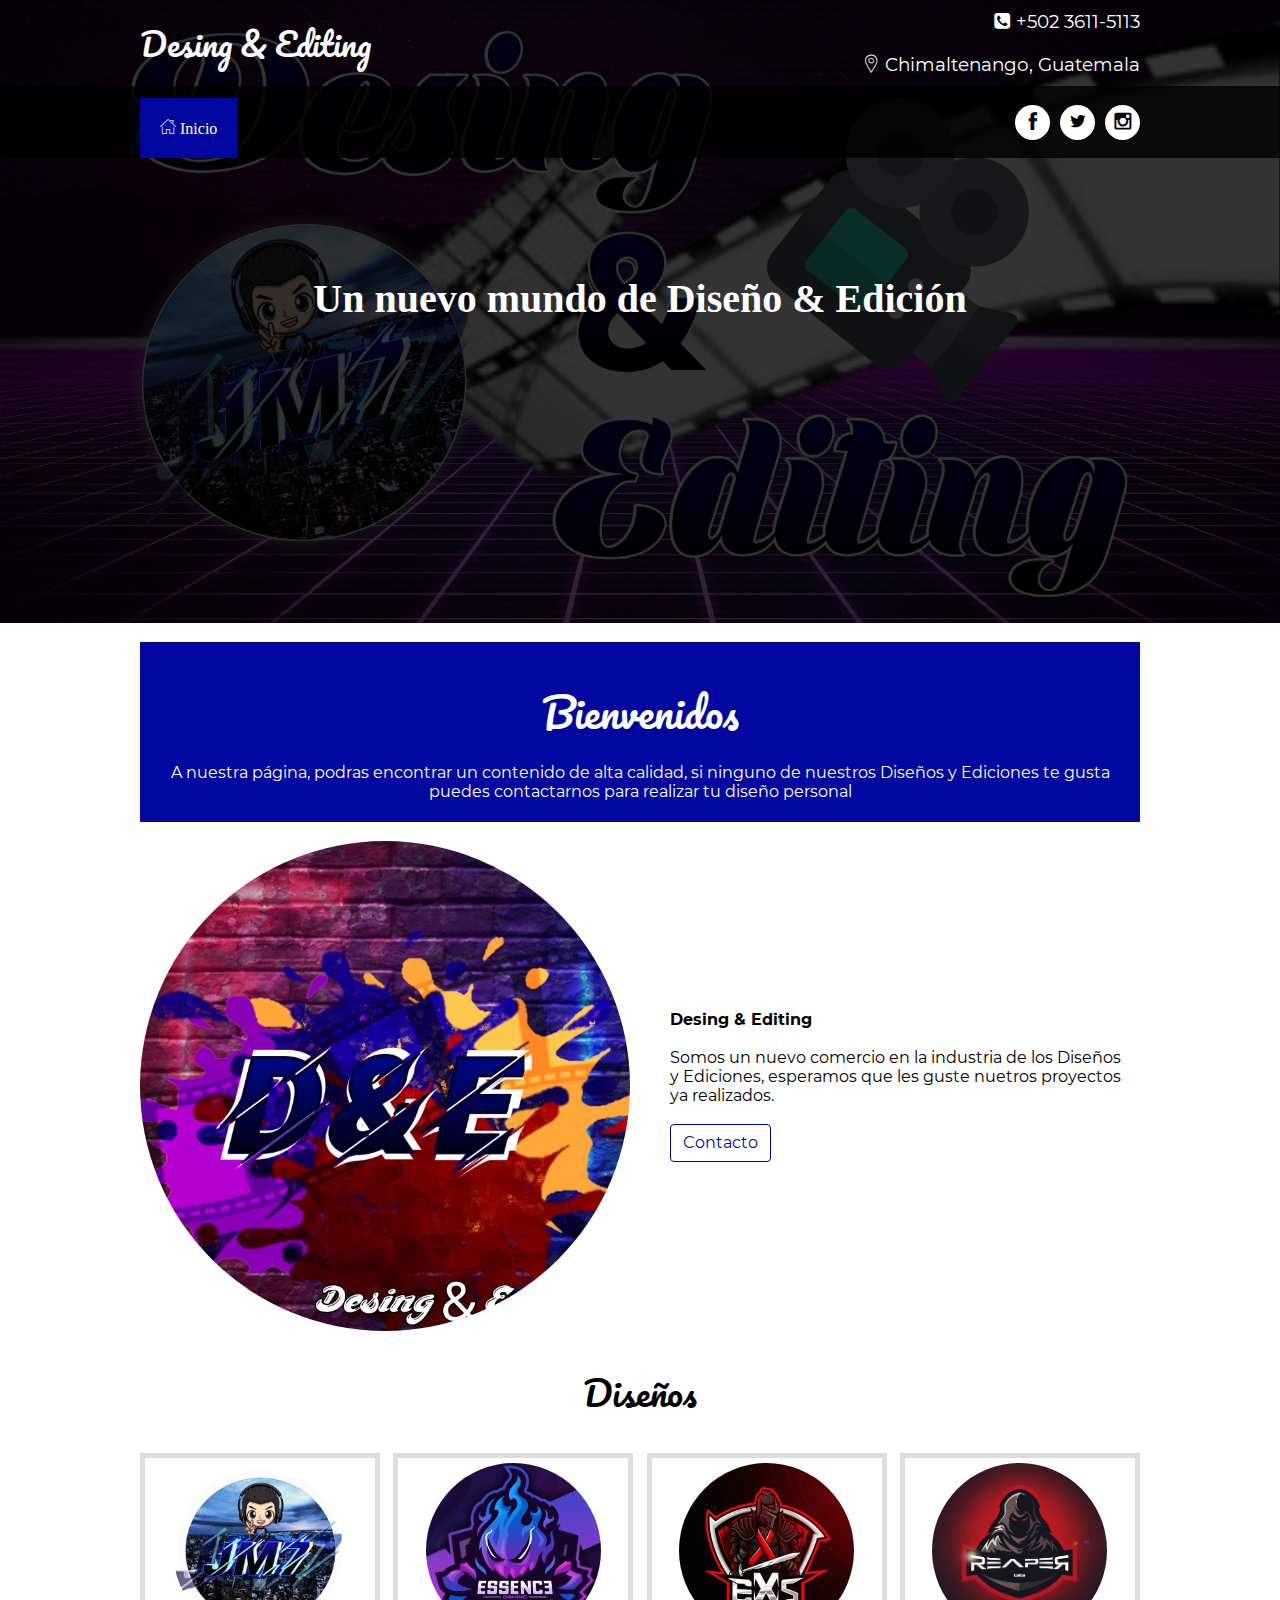
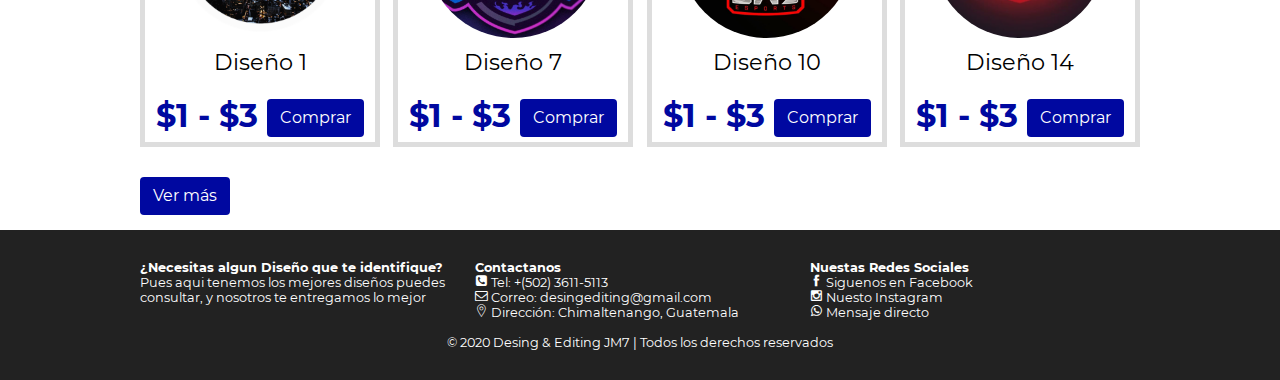
==== index.html @ 53d95d1a "Inicio del proyecto" ====
﻿<!DOCTYPE html>

<html lang="en">
<head>
    <meta charset="UTF-8">
    <meta name="viewport" content="width=device-width, initial-scale=1.0">
    <title>Desing & Editing</title>
    <link rel="stylesheet" href="css/estilo.css">
    <link rel="stylesheet" href="css/icon.css">
    <link rel="stylesheet" href="css/estilos1.css">
</head>
<body>
    
    <div class="modal" id="modal">
        <div class="modal__content">
            <img src="" alt="" class="modal__img" id="modal__img">
        </div>
        <div class="modal__boton" id="boton">X</div>
    </div>




<header class="main-header">
    <div class="container container--flex">
        <div class="logo-container column column--50">
            <h1 class="logo">Desing & Editing</h1>
            <!-- <div id="google_translate_element"></div>-->
        </div>

        <div class="main-header__contactInfo column column--50" >
            <p class="main-header__contactInfo__phone">
                <span class="icon-phone-square">+502 3611-5113</span>
            </p>
            <p class="main-header__contactInfo__address">
                <span class="icon-map-pin-streamline">Chimaltenango, Guatemala</span>
                

            </p>
            
        </div>

    </div>
</header>

<nav class="main-nav">
    <div class="container container--flex">
        <span class="icon-menu icon-list " id="btnMenu"></span> <b class="group__title__nav">Inicio</b>
        <ul class="menu" id="menu">
            <li class="menu__item"><a href="/" class="menu__link menu__link--select"><span class="icon-home-house-streamline social-icon__link"></span> Inicio</a></li>
          <!--    <li class="menu__item"><a href="pages/Logos.html" class="menu__link"><span class="icon-picture-streamline social-icon__link"></span> Logos</a></li>
            <li class="menu__item"><a href="pages/Videos.html" class="menu__link"><span class="icon-film social-icon__link"></span> Videos</a></li>
          <li class="menu__item"><a href="pages/Contacto.html" class="menu__link"><span class="icon-mail social-icon__link"></span> Contacto</a></li>
        -->
        </ul>
            <div class="social-icon">
                <a href="https://www.facebook.com/DesingEditing/" class="social-icon__link"><span class="icon-facebook"></span></a>
                <a href="https://twitter.com/jmatzul7" class="social-icon__link"><span class="icon-social-twitter"></span></a>
                <a href="https://instagram.com/jmatzul7" class="social-icon__link"><span class="icon-instagram "> </span></a> 
              
              <!--    <button class="switch" id="switch">
                    <span><i class="icon-sun-o icon-1"></i></span>
                    <span><i class="icon-moon-o icon-1 "></i></span>
                </button> --->
            </div>

    </div>
</nav>

<section class="banner">
    <img src="img/banner.png" alt="" class="banner__img">
    <div class="banner__content" style="font-family:'Times New Roman', Times, serif;">Un nuevo mundo de Diseño & Edición</div>
</section>

<main class="main">
    <selection class="group group--color">
        <div class="container">
            <h2 class="main__title">Bienvenidos</h2>
            <p class="main__txt">A nuestra página, podras encontrar un contenido de alta calidad, si ninguno de nuestros Diseños y Ediciones te gusta puedes contactarnos para realizar tu diseño personal</p>
        </div>
    </selection>

    <section class="group main__about__description">
        <div class="container container--flex">
            <div class="column column--50">
                <img class="img" style="border-radius: 50%;" src="img/logo.png" alt="">
            </div>
            <div class="column column--50">
                <h3 class="column__title">
                  Desing & Editing</h3>
                  <br>
                  <p class="column__txt">
                      Somos un nuevo comercio en la industria de los Diseños y Ediciones, esperamos que les guste nuetros proyectos ya realizados.
                    </p>
                    <br>
                <a href="pages/Contacto.html" class=" btn btn-outline-primary ">Contacto</a>
            </div>
        </div>
    </section>  

    <section class="group edition">
        <h2 class="group__title">Diseños</h2>
        <div class="container container--flex">
            <div class="column column--50--25">
                
                <img src="img/logo1.png" alt="" class="edition__img">
                <div class="edition__title">Diseño 1</div>
                <div class="edition__price">$1 - $3 <a href="pages/Contacto.html" class="btn1"> Comprar</a></div>
                
            </div>
            <div class="column column--50--25">
                <img src="img/logo7.JPG" alt="" class="edition__img">
                <div class="edition__title">Diseño 7</div>
                <div class="edition__price">$1 - $3 <a href="pages/Contacto.html" class="btn1"> Comprar</a></div>
            </div>
            <div class="column column--50--25">
                <img src="img/logo10.jpg" alt="" class="edition__img">
                <div class="edition__title">Diseño 10</div>
                <div class="edition__price">$1 - $3  <a href="pages/Contacto.html" class="btn1"> Comprar</a></div>
            </div>
            <div class="column column--50--25">
                <img src="img/logo14.jpg" alt="" class="edition__img">
                <div class="edition__title">Diseño 14</div>
                <div class="edition__price">$1 - $3 <a href="pages/Contacto.html" class="btn1"> Comprar</a></div>
            </div>
            <a href="pages/Logos.html" class="btn2">Ver más</a>
        </div>
        
    </section>


</main>

<footer class="main-footer">
    <div class="container container--flex">
        <div class="column column--33">
            <h2 class="column__title">¿Necesitas algun Diseño que te identifique?</h2>
            <p class="column__txt">Pues aqui tenemos los mejores diseños puedes consultar, y nosotros te entregamos lo mejor</p>
        </div>
        <div class="column column--33">
            <h2 class="column__title"> Contactanos</h2>
            <p class="column__txt"><span class="icon-phone-square" ></span>  Tel: +(502) 3611-5113</p>
            <p class="column__txt"> <span class="icon-envelope-o"></span>  Correo: desingediting@gmail.com</p>
            <p class="column__txt"><span class="icon-map-pin-streamline"></span> Dirección: Chimaltenango, Guatemala</p>

        </div>
        <div class="column column--33">
            <h2 class="column__title ">Nuestas Redes Sociales</h2>
            <p class="column__txt"><a href="https://www.facebook.com/DesingEditing/" class="icon-facebook social"> Siguenos en Facebook</a></p>
            <p class="column__txt"><a href="https://instagram.com/jmatzul7" class="icon-instagram social"> Nuesto Instagram</a></p>
            <p class="column__txt"><a href="https://api.whatsapp.com/send?phone=+50243848396&text=" class="icon-whatsapp social"> Mensaje directo</a></p>

        </div>
   
        <p class="copy"> © 2020 Desing & Editing JM7 | Todos los derechos reservados  </p>
    </div>

</footer>
    
</body>

<!-- The core Firebase JS SDK is always required and must be listed first 
<script src="/__/firebase/7.20.0/firebase-app.js"></script>

 TODO: Add SDKs for Firebase products that you want to use
     https://firebase.google.com/docs/web/setup#available-libraries 
<script src="/__/firebase/7.20.0/firebase-analytics.js"></script>

 Initialize Firebase 
<script src="/__/firebase/init.js"></script>-->
<script src="js/main_menu.js"></script>
<script src="js/main.js"></script>
<script src="js/modal.js"></script>
<script src="https://translate.google.com/translate_a/element.js?cb=googleTranslateElementInit"></script>
</html>
---- css/estilo.css ----
@font-face{
    font-family: "Pacifico";
    src:url(../font/Pacifico-Regular.ttf);
}

@font-face{
    font-family: "Montserrat";
    src:url(../font/Montserrat-Regular.ttf);
}

@font-face{
    font-family: "Montserrat";
    font-weight: bold;
    src:url(../font/Montserrat-Bold.ttf);

}

*{
    box-sizing: border-box;

}



/*-----------------------  Modal-------------------------------*/ 


.modal{
 width: 100%;
 min-height: 100vh;
 background: rgba(0, 0, 0, .9);
 position: fixed;
 top: 0;
 left: 0;
 z-index: 100000;
 display: none;
}

.modal--open{
    display: block;
}

.modal__content{
    display: flex;
    justify-content: center;
    align-items: center;
    height: 100vh;
}

.modal__img{
    width: 50%;
    
}

.modal__boton{
    position: absolute;
    top: 10px;
    right: 10px;
    color: white;
    cursor: pointer;
    font-weight: bold;
    width: 50px;
    height: 50px;
    line-height: 50px;
    background: #0008a0;
    font-size: 2em;
    text-align: center;
    border-radius: 50%;
    font-family: monospace;
}
.goog-te-banner-frame{
    display: none !important;

    
}

/*-----------------------  Modal-------------------------------*/ 


body{
    font-family: 'Montserrat', sans-serif;
    margin: 0;
    color: black;
    text-decoration: none;
    top: 0;

}

.vm{
    color: black;
    background: transparent;
}

.btn0{
    text-decoration: none;
    background-color: transparent;
    display: inline-block;
    font-weight: 200;
    border-color: transparent;
    text-align: center;
    vertical-align: middle;
    padding: 0.375rem 0.75rem;
    font-size: 1rem;
    line-height: 1.5;
    border-radius: 0.25rem;
    transition: color 0.15s ease-in-out, background-color 0.15s ease-in-out, border-color 0.15s ease-in-out, box-shadow 0.15s ease-in-out;
    cursor: pointer;

}


/*-----------Estilos Base--------*/

img{
    display: block;
    width: 100%;
    max-width: 100%;
    
}

h1, h2, h3, h4, h5, h6{
    margin: 0;
}

.container{
    width: 100%;
    margin: auto;
}

.container--flex{
    display: flex;
    flex-wrap: wrap;
    justify-content: space-between;
    align-items: center;
    text-decoration: none;
    
}

.column{
    width: 100%;

}

/*-----------Estilos header--------*/

.main-header{
    width: 100%;
    font-family: 'Montserrat', sans-serif;
}

.logo{
    font-size: 1.7em;
    color: #0008a0;
    padding: 10px;
    font-family: 'Pacifico';
    font-weight: 100;
}

.main-header__contactInfo__phone{
    background: #0008a0;
    color: white;
    margin: 0 auto;
    padding: 10px;
}

.main-header__contactInfo__address{
    margin: 0;
    padding: 10px;
}

.main-header [class*="icon-"]::before{
position: relative;
top: 2px;
right: 5px;
}


/*-----------Estilos Menu--------*/

.main-nav{
    width: 100%;
    position: relative;
    z-index: 3000;
    padding: 15px;
    
    
}

.icon-menu{
    display: block;
    color: white;
    border: 1px solid white;
    border-radius: 3px;
    width: 40px;
    height: 40px;
    line-height: 42px;
    text-align: center;
    cursor: pointer;
    font-size: 1.5em;
    margin-top: 1px;

}





.social-icon{
    display: flex;
    justify-content: space-between;


}

.social-icon1 [class*="icon-"]{
   
    color: black;
    display: flex;
    justify-content: center;
    align-items: center;
    font-size: 5.23mm;
    width: 35px;
    height: 35px;
    background: white;
    border-radius: 50%;
    

}

.social-icon [class*="icon-"]{
    color: black;
    margin-left: 10px;
    display: flex;
    justify-content: center;
    align-items: center;
    font-size: 5.23mm;
    width: 35px;
    height: 35px;
    background: white;
    border-radius: 50%;
}

.social-icon [class*="icon-1"]{
color: white;
background: transparent;
margin: 0;
}

.social-icon__link{
    text-decoration: none;
   
}

.menu{
    position: absolute;
    top: 60px;
    left: 0;
    width: 100%;
    background: rgba(0,0,0,.8);
    padding: 0;
    margin: 0;
    list-style: none;
    text-align: center;
    height: 0;
    overflow: hidden;
    transition: height .3s linear;
    font-family: 'Times New Roman', Times, serif;
    margin-top: 50px;

}

.menu__link{
    display: block;
    padding: 10px;
    color: white;
    text-decoration: none;
}

.menu__link:hover{
    background: #0008a0;
}

.menu__link--select{
    background: #0008a0;
}

.mostrar{
    height: 160px;
}

/*-----------Estilos banner--------*/

.banner{
    margin-top: -95px;
    position: relative;
}

.banner:before{
    content: '';
    position: absolute;
    width: 100%;
    height: 100%;
    background: rgba(0,0,0,.8);
    z-index: 1000;
    top: 0;
}

.banner__img{
    width: 100%;
    height: 450px;
    object-fit: cover;

}

.banner__content{
    width: 90%;
    color: white;
    text-align: center;
    position: absolute;
    z-index: 1500;
    top: 50%;
    left: 50%;
    transform: translateX(-50%) translateY(-50%);
    font-size: 1.5em;
    font-weight: bold;
}

/*-----------Estilos--------*/

.group--color .container{
    background: #0008a0;
    color: white;
    padding: 20px;
    text-align: center;
}

.main__title{
    margin: 15px 0;
    font-family: 'Pacifico', cursive;
    font-weight: 100;
}

.main__txt{
    padding: 1px;
}

.column__title{
    font-size: 1.3em;
}

.main__about__description .column:nth-child(2){
    padding: 10px;
}

.btn {
    text-decoration: none;

    display: inline-block;
    font-weight: 400;
    color: #212529;
    text-align: center;
    vertical-align: middle;
    -webkit-user-select: none;
    -moz-user-select: none;
    -ms-user-select: none;
    user-select: none;
    background-color: transparent;
    border: 1px solid transparent;
    padding: 0.375rem 0.75rem;
    font-size: 1rem;
    line-height: 1.5;
    border-radius: 0.25rem;
    transition: color 0.15s ease-in-out, background-color 0.15s ease-in-out, border-color 0.15s ease-in-out, box-shadow 0.15s ease-in-out;
  }
  .btn1 {
    text-decoration: none;
    background-color: #0008a0;
    color: white;
    display: inline-block;
    font-weight: 200;
    text-align: center;
    vertical-align: middle;
    border: 1px solid transparent;
    padding: 0.375rem 0.75rem;
    font-size: 1rem;
    line-height: 1.5;
    border-radius: 0.25rem;
    transition: color 0.15s ease-in-out, background-color 0.15s ease-in-out, border-color 0.15s ease-in-out, box-shadow 0.15s ease-in-out;
    
}
  .btn2 {
    text-decoration: none;
    background-color: #0008a0;
    color: white;
    display: inline-block;
    font-weight: 200;
    text-align: center;
    vertical-align: middle;
    border: 1px solid transparent;
    padding: 0.375rem 0.75rem;
    font-size: 1rem;
    line-height: 1.5;
    border-radius: 0.25rem;
    transition: color 0.15s ease-in-out, background-color 0.15s ease-in-out, border-color 0.15s ease-in-out, box-shadow 0.15s ease-in-out;
  }

  
 
  
  @media (prefers-reduced-motion: reduce) {
    .btn {
      transition: none;
    }
  }
  
  .btn:hover {
    color: #212529;
    text-decoration: none;
  }
  
  .btn:focus, .btn.focus {
    outline: 0;
    box-shadow: 0 0 0 0.2rem rgba(0, 123, 255, 0.25);
  }
  
  .btn.disabled, .btn:disabled {
    opacity: 0.65;
  }
  
  a.btn.disabled,
  fieldset:disabled a.btn {
    pointer-events: none;
  }

.btn-outline-primary {
    color: #0008a0;
    border-color: #0008a0;
  }
  
  .btn-outline-primary:hover {
    color: #fff;
    background-color: #0008a0;
    border-color: #0008a0;
  }
  
  .btn-outline-primary:focus, .btn-outline-primary.focus {
    box-shadow: 0 0 0 0.2rem rgba(0, 123, 255, 0.5);
  }
  
  .btn-outline-primary.disabled, .btn-outline-primary:disabled {
    color: #0008a0;
    background-color: transparent;
  }
  
  .btn-outline-primary:not(:disabled):not(.disabled):active, .btn-outline-primary:not(:disabled):not(.disabled).active,
  .show > .btn-outline-primary.dropdown-toggle {
    color: #fff;
    background-color: #0008a0;
    border-color: #0008a0;
  }
  
  .btn-outline-primary:not(:disabled):not(.disabled):active:focus, .btn-outline-primary:not(:disabled):not(.disabled).active:focus,
  .show > .btn-outline-primary.dropdown-toggle:focus {
    box-shadow: 0 0 0 0.2rem rgba(0, 123, 255, 0.5);
  }
.group__title{
font-family: 'Pacifico', cursive;
text-align: center;
font-weight: 100;

font-size: 1.8em;
margin: 30px;
}

.group__title__nav{
    font-family: 'Pacifico', cursive;
    text-align: center;
    font-weight: 100;
    color: white;
    font-size: 1.8em;
    margin: 1px;
    }
    
.edition .column{
margin-bottom: 30px;
text-align: center;
}

.edition__img{
    margin: auto;
    max-width: 350px;
    border-radius: 50%;
    cursor: pointer;
    transition: all 0.5s;
   
 }

 .edition__img:hover{

    transform: scale(4.02);
 }

 .edition__img1{
    margin: auto;
    max-width: 350px;
    border-radius: 50%;
   
 }
 .edition__img2{
    margin: auto;
    width: 350px;
    height: 350px;
    object-fit: cover;
    border-radius: 50%;
    cursor: pointer;
    transition: all 0.5s;
}
.edition__img2:hover{

    transform: scale(1.02);
 }

 .edition__title{
font-size: 1.3em;
padding-top: 10px;
padding-bottom: 20px;
text-align: center;
 }
 
.edition__price{
font-size: 1.5em;
color: #0008a0;
font-weight: bold;
text-align: center;
}

/*-----------Estilos footer-------*/

.main-footer{
    background: #222;
    color: white;
    padding: 10px;
    padding-top: 20;
    padding-bottom: 20px;
    font-size: .8em;
}

.copy{
    text-align: center;
    margin: auto;
    margin-top: 15px;
}

.main-footer[class*="icon-"] {
color: white;
text-decoration: none;
}

.main-footer[class*="icon-"]::before{
    position: relative;
    top: 3px;
    right: 6px;
    
}

.social{
    text-decoration: none;
    color: white;
    font-family: 'Montserrat';
    margin: 1px, 1px;
    
}


/*-----------Estilos r-------*/
@media screen and (min-width:400px){
    .menu{
        margin-top: 12px;
    
    }
}
@media screen and (min-width:480px){
    .logo{
        color: white;

    }
    
   
    .main-header__contactInfo{
        text-align: right;
    }

    .social-icon{
        display: flex;
        justify-content: space-between;
    }

    .main-header__contactInfo__phone{
        background: none;
    }

    .main-header__contactInfo__address{
        color: white;
    }

    .main-nav{
        background: rgba(0,0,0,.8);
    }

    .banner{
        margin-top: -185px;
        z-index: -1000;
    }

    .banner__content{
        font-size: 2em;
    }

    .main{
        padding-bottom: 15px;
    }

    .main-footer .container--flex{
        align-items: flex-start;
    }
    .column--50{
        width: 49%;
    }

    .column--50--25{
        width: 49%;
    }
    .column--33{
        width: 33%;
        text-align:left;
    }

    .main__about__description .column:nth-child(2){
        padding-left: 20px;
        font-size: .9em;

    }
    
    .main__about__description .btn{
        margin: 0;
    }

    .edition .column{
        border: 5px solid #ddd; 
        padding: 5px;
    }

    .edition__img{
        width: 150px;
        object-fit: cover;
    }

    .edition__img2{
        margin: auto;
        width: 150px;
        height: 150px;
        object-fit: cover;
        border-radius: 50%;
    }
}

@media screen and (min-width:768px){

.main__title{
    font-size: 2.2em;
}

.main__about__description .column--50:nth-child(2){
    font-size: 1em;
}
.main__about__description .column--50:nth-child(2).txt{
    line-height: 30px;
}

.icon-menu{
    display: none;
}

.group__title__nav{
    display: none;
}

.menu{
    position: static;
    display: flex;
    height: auto;
    width: auto;

}

.menu__link{
    padding: 20px;
}
.column--50--25{
    width: 24%;
}
.column__title{
    font-size: 1em;
}

.group__title{
    font-size: 2.2em;
}


.edition__img{
    margin: auto;
    width: 175px;
    height: 175px;
    object-fit: cover;
    border-radius: 50%;
}

.edition__img2{
    margin: auto;
    width: 175px;
    height: 175px;
    object-fit: cover;
    border-radius: 50%;
}

}

@media screen and (min-width:1024px){
    .container{
        width: 1000px;
    }
    .logo{
        font-size: 2em;
        padding: 0;
    }
    .main-header__contactInfo__phone, .main-header__contactInfo__address{
        padding-right: 0;
        font-size: 1.15em;
    }

    .main-nav{
        padding: 0;
    }

    .banner__img{
        height: 650px;
    }

    .banner__content{
        font-size: 2.5em;
    }

   

    .group--color{
        margin-top: 30px;
        margin-bottom: 30px;
        padding: 20px;
    }

    .main__title{
        font-size: 2.5em;
    }

    .main__about__description .column--50:nth-child(2).txt{
        line-height: 50px;
    }

    .edition__title{
        font-size: 1.4em;
    }

    .edition__price{
        font-size: 2em;
    }

    .main-footer{
        padding: 30px;
        padding-bottom: 30px;
    }

    .btn1 {
        text-decoration: none;
        background-color: #0008a0;
        color: white;
        display: inline-block;
        font-weight: 200;
        text-align: center;
        vertical-align: middle;
        border: 1px solid transparent;
        padding: 0.375rem 0.75rem;
        font-size: 1rem;
        line-height: 1.5;
        border-radius: 0.25rem;
        transition: color 0.15s ease-in-out, background-color 0.15s ease-in-out, border-color 0.15s ease-in-out, box-shadow 0.15s ease-in-out;
        
    }


}

@media screen and (min-width:1600px){
    .container{
        width: 1400px;
    }

    .banner__img{
        height: 400px;
    }
    .main__about__description .column--50:nth-child(1).img{
        width: 100%;
        height: 350px;
        object-fit: cover;
    }

    .edition__img{
        width: auto;
        height: 300px;
    }

    .edition__img2{
        margin: auto;
        width: 300px;
        height: 300px;
        object-fit: cover;
        border-radius: 50%;
    }
}
---- css/icon.css ----
@charset "UTF-8";

@font-face {
  font-family: "iconos";
  src:url("../font/iconos.eot");
  src:url("../font/iconos.eot?#iefix") format("embedded-opentype"),
    url("../font/iconos.woff") format("woff"),
    url("../font/iconos.ttf") format("truetype"),
    url("../font/iconos.svg#iconos") format("svg");
  font-weight: normal;
  font-style: normal;

}

[data-icon]:before {
  font-family: "iconos" !important;
  content: attr(data-icon);
  font-style: normal !important;
  font-weight: normal !important;
  font-variant: normal !important;
  text-transform: none !important;
  speak: none;
  line-height: 1;
  -webkit-font-smoothing: antialiased;
  -moz-osx-font-smoothing: grayscale;
}

[class^="icon-"]:before,
[class*=" icon-"]:before {
  font-family: "iconos" !important;
  font-style: normal !important;
  font-weight: normal !important;
  font-variant: normal !important;
  text-transform: none !important;
  speak: none;
  line-height: 1;
  -webkit-font-smoothing: antialiased;
  -moz-osx-font-smoothing: grayscale;
}

.icon-facebook-official:before {
  content: "\61";
}
.icon-chrome:before {
  content: "\62";
}
.icon-pinterest:before {
  content: "\63";
}
.icon-picture-streamline-1:before {
  content: "\64";
}
.icon-picture-streamline:before {
  content: "\65";
}
.icon-map-pin-streamline:before {
  content: "\66";
}
.icon-music-note-streamline:before {
  content: "\67";
}
.icon-laptop-macbook-streamline:before {
  content: "\68";
}
.icon-like-love-streamline:before {
  content: "\69";
}
.icon-heart:before {
  content: "\6a";
}
.icon-play-circle:before {
  content: "\6b";
}
.icon-play:before {
  content: "\6c";
}
.icon-play-video:before {
  content: "\6d";
}
.icon-social-twitter:before {
  content: "\6e";
}
.icon-facebook-alt:before {
  content: "\6f";
}
.icon-facebook:before {
  content: "\70";
}
.icon-video:before {
  content: "\71";
}
.icon-youtube-play:before {
  content: "\72";
}
.icon-youtube:before {
  content: "\73";
}
.icon-youtube-square:before {
  content: "\74";
}
.icon-phone-square:before {
  content: "\75";
}
.icon-film:before {
  content: "\76";
}
.icon-envelope-o:before {
  content: "\77";
}
.icon-instagram:before {
  content: "\78";
}
.icon-instagrem:before {
  content: "\79";
}
.icon-bars:before {
  content: "\7a";
}
.icon-comment-o:before {
  content: "\41";
}
.icon-list:before {
  content: "\42";
}
.icon-home-house-streamline:before {
  content: "\43";
}
.icon-arrow-right:before {
  content: "\44";
}
.icon-mail:before {
  content: "\45";
}
.icon-whatsapp:before {
  content: "\46";
}
.icon-moon-o:before {
  content: "\47";
}
.icon-sun-o:before {
  content: "\48";
}
.icon-phone:before {
  content: "\49";
}
---- css/estilos1.css ----
* {
  padding: 0;
  margin: 0;
  -webkit-box-sizing: border-box;
          box-sizing: border-box;
}
@font-face{
  font-family: "Pacifico";
  src:url(../font/Pacifico-Regular.ttf);
}

@font-face{
  font-family: "Montserrat";
  src:url(../font/Montserrat-Regular.ttf);
}

@font-face{
  font-family: "Montserrat";
  font-weight: bold;
  src:url(../font/Montserrat-Bold.ttf);

}

body.dark {
  background: #111111;
  color: white;

  
}




.switch {
  background: #343D5B;
  border-radius: 1000px;
  border: none;
  position: relative;
  cursor: pointer;
  display: -webkit-box;
  display: -ms-flexbox;
  display: flex;
  outline: none;
  z-index: 1000;
}

.switch::after {
  content: "";
  display: block;
  width: 30px;
  height: 30px;
  position: absolute;
  background: #F1F1F1;
  top: 0;
  left: 0;
  right: unset;
  border-radius: 100px;
  -webkit-transition: .3s ease all;
  transition: .3s ease all;
  -webkit-box-shadow: 0px 0px 2px 2px rgba(0, 0, 0, 0.2);
          box-shadow: 0px 0px 2px 2px rgba(0, 0, 0, 0.2);
          z-index: 1000;
}


.switch.active {
  background: orange;
  color: #000;
}

.switch.active::after {
  right: 0;
  left: unset;
}

.switch span {
  width: 40px;
  height: 30px;
  line-height: 30px;
  display: block;
  background: none;
  color: #fff;
  

}



body.dark .grid .card {
  background: #222222;
  -webkit-box-shadow: 10px 10px 20px rgba(0, 0, 0, 0.16);
          box-shadow: 10px 10px 20px rgba(0, 0, 0, 0.16);
          
}

.cardDark {
  background: #222222;
  -webkit-box-shadow: 10px 10px 20px rgba(0, 0, 0, 0.16);
          box-shadow: 10px 10px 20px rgba(0, 0, 0, 0.16);
}

body.dark .vm{
  color: white;
}

.cardDark .formulario__input-txt {
  background: #222222;
  color:white;
  border-color: white;
  -webkit-box-shadow: 10px 10px 20px rgba(0, 0, 0, 0.16);
          box-shadow: 10px 10px 20px rgba(0, 0, 0, 0.16);
}

.cardDark .formulario__textarea {
  background: #222222;
  color:white;
  border-color: white;
  -webkit-box-shadow: 10px 10px 20px rgba(0, 0, 0, 0.16);
          box-shadow: 10px 10px 20px rgba(0, 0, 0, 0.16);
}


/*# sourceMappingURL=estilos.css.map */
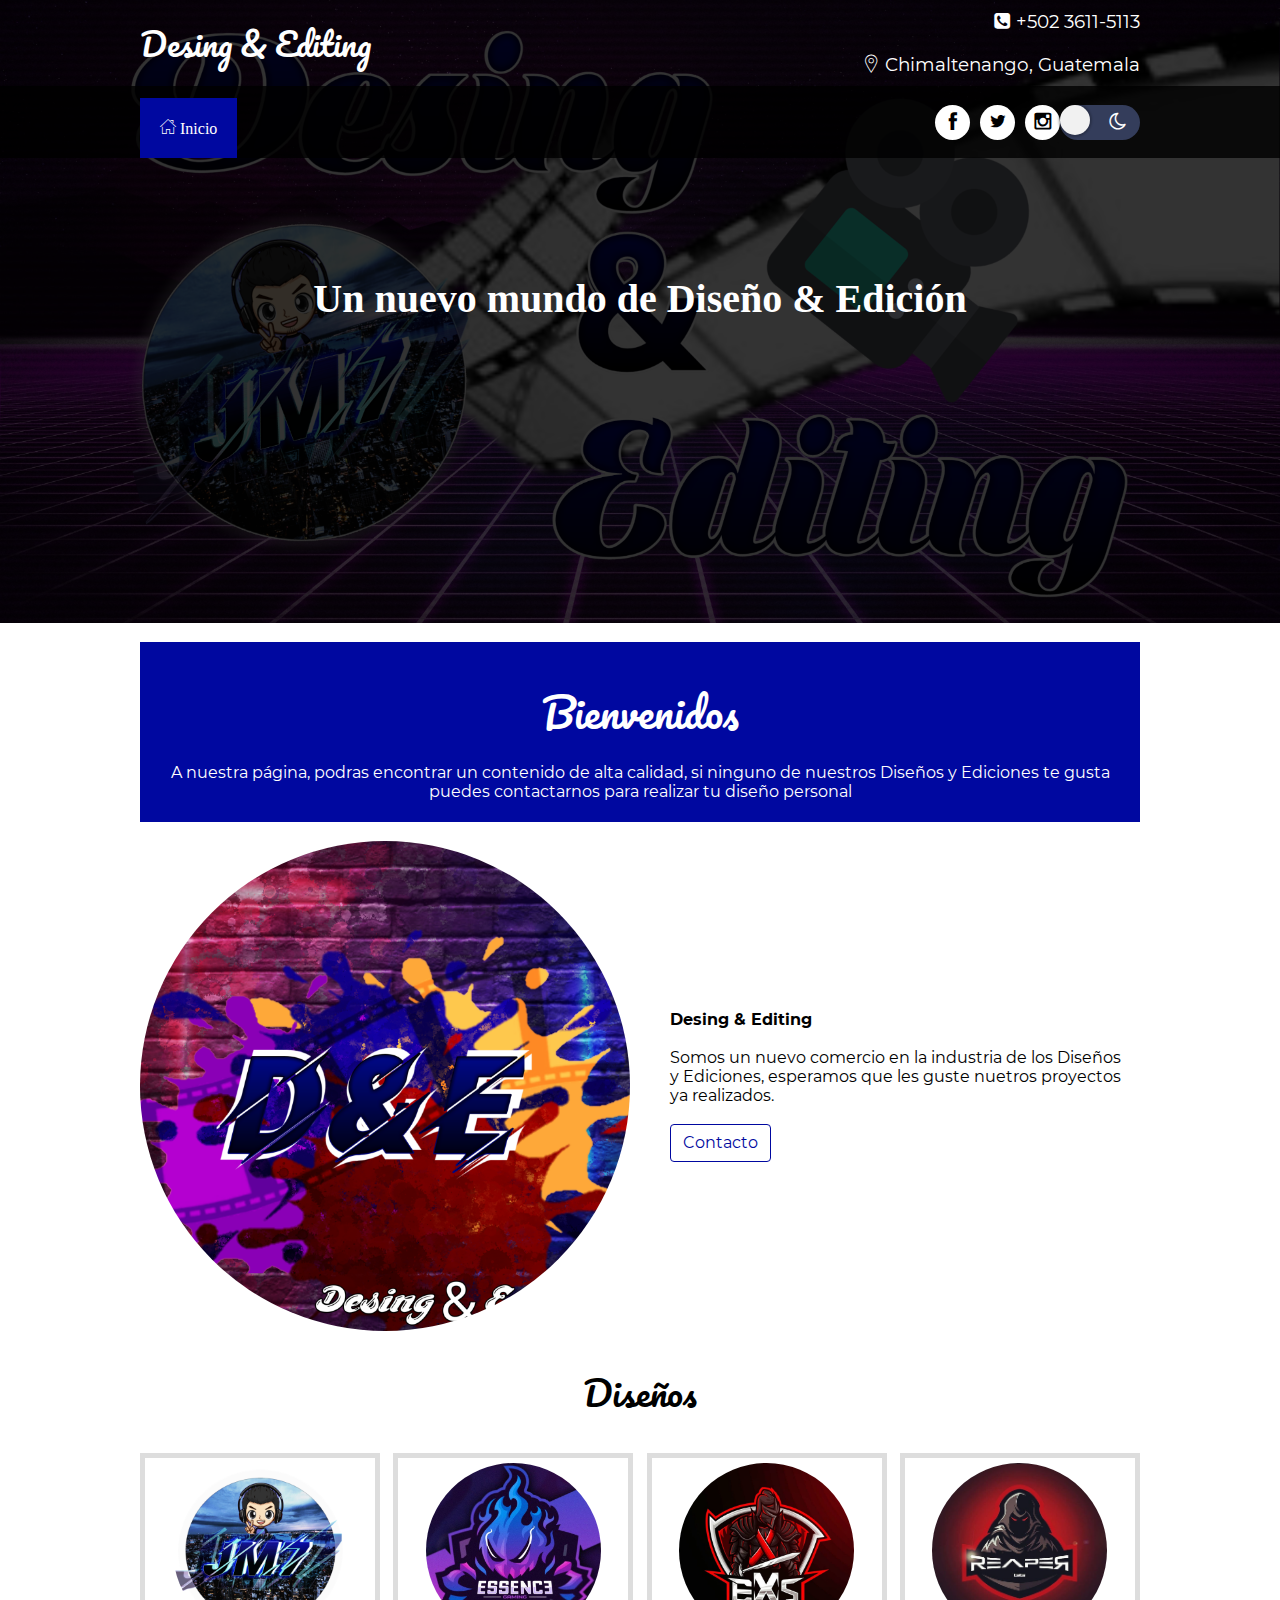
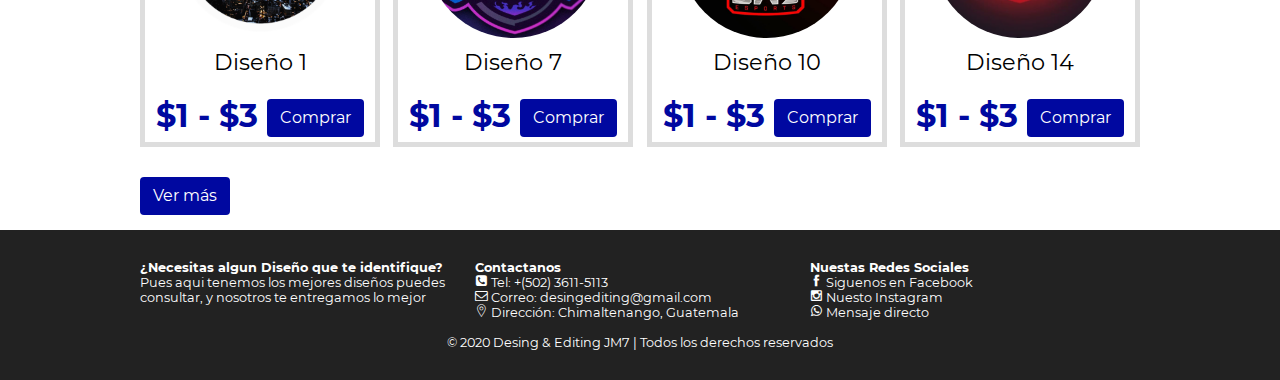
==== commit 6609f7d3: "Se agrego un switch para el modo nocturno" ====
--- a/index.html
+++ b/index.html
@@ -18,14 +18,11 @@
         <div class="modal__boton" id="boton">X</div>
     </div>
 
-
-
-
 <header class="main-header">
     <div class="container container--flex">
         <div class="logo-container column column--50">
             <h1 class="logo">Desing & Editing</h1>
-            <!-- <div id="google_translate_element"></div>-->
+            <div id="google_translate_element"></div>
         </div>
 
         <div class="main-header__contactInfo column column--50" >
@@ -58,10 +55,10 @@
                 <a href="https://twitter.com/jmatzul7" class="social-icon__link"><span class="icon-social-twitter"></span></a>
                 <a href="https://instagram.com/jmatzul7" class="social-icon__link"><span class="icon-instagram "> </span></a> 
               
-              <!--    <button class="switch" id="switch">
+                   <button class="switch" id="switch">
                     <span><i class="icon-sun-o icon-1"></i></span>
                     <span><i class="icon-moon-o icon-1 "></i></span>
-                </button> --->
+                </button>
             </div>
 
     </div>
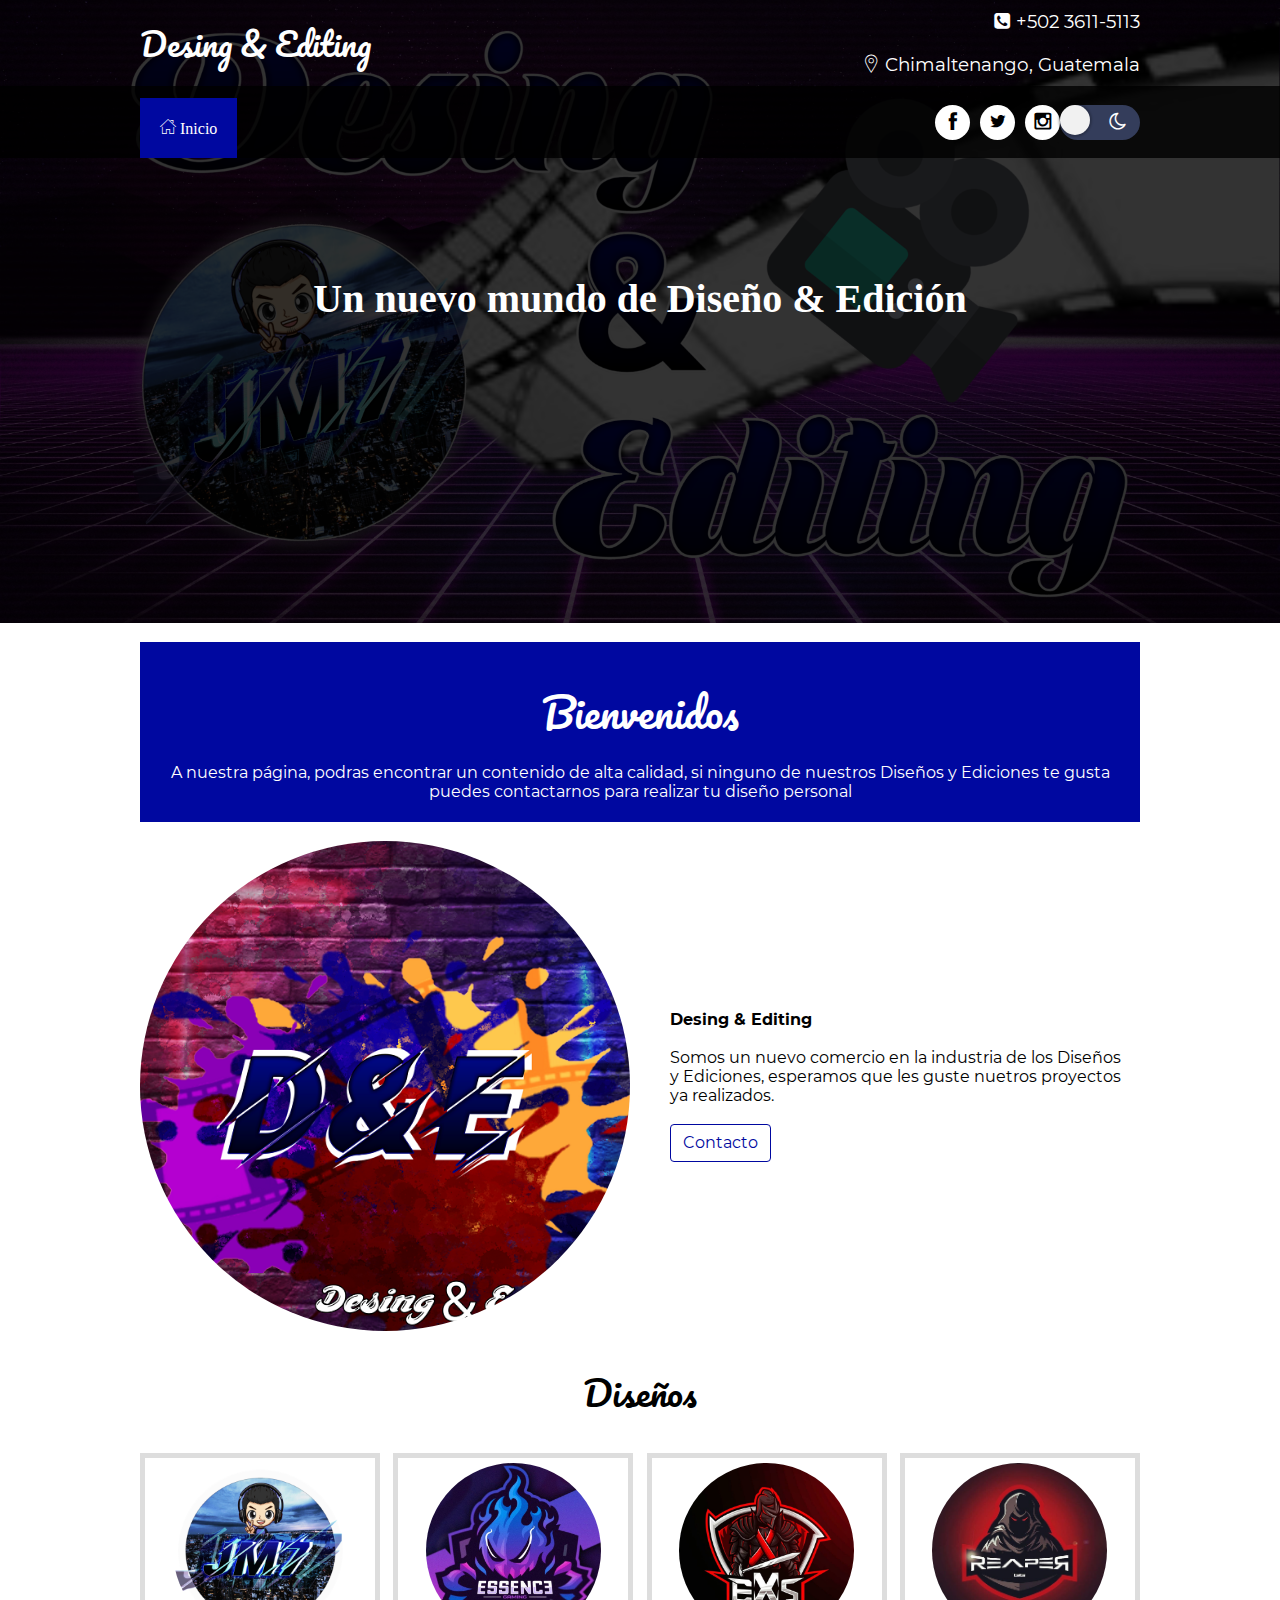
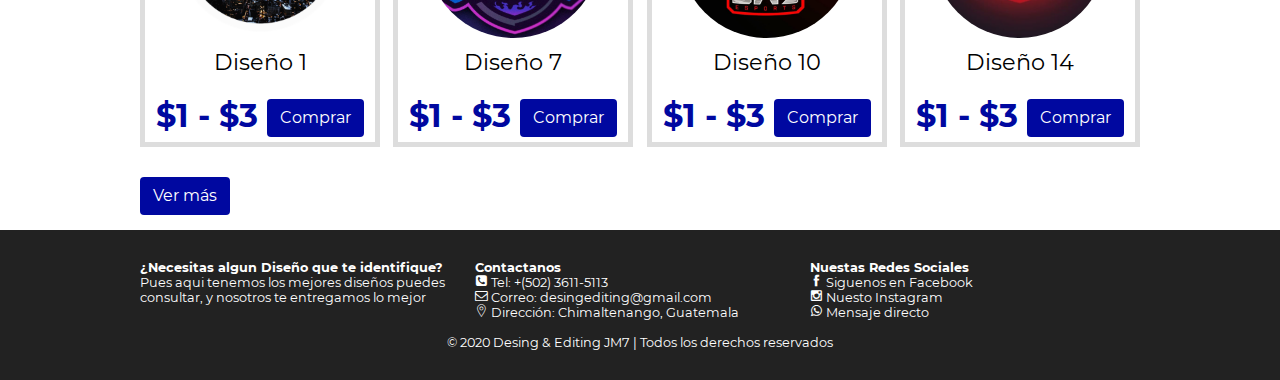
==== commit e1ae8745: "mensaje" ====
--- a/index.html
+++ b/index.html
@@ -90,7 +90,7 @@
                       Somos un nuevo comercio en la industria de los Diseños y Ediciones, esperamos que les guste nuetros proyectos ya realizados.
                     </p>
                     <br>
-                <a href="pages/Contacto.html" class=" btn btn-outline-primary ">Contacto</a>
+                <a href="" class=" btn btn-outline-primary ">Contacto</a>
             </div>
         </div>
     </section>  
--- a/css/estilo.css
+++ b/css/estilo.css
@@ -497,7 +497,7 @@
 
  .edition__img:hover{
 
-    transform: scale(4.02);
+    transform: scale(1.02);
  }
 
  .edition__img1{
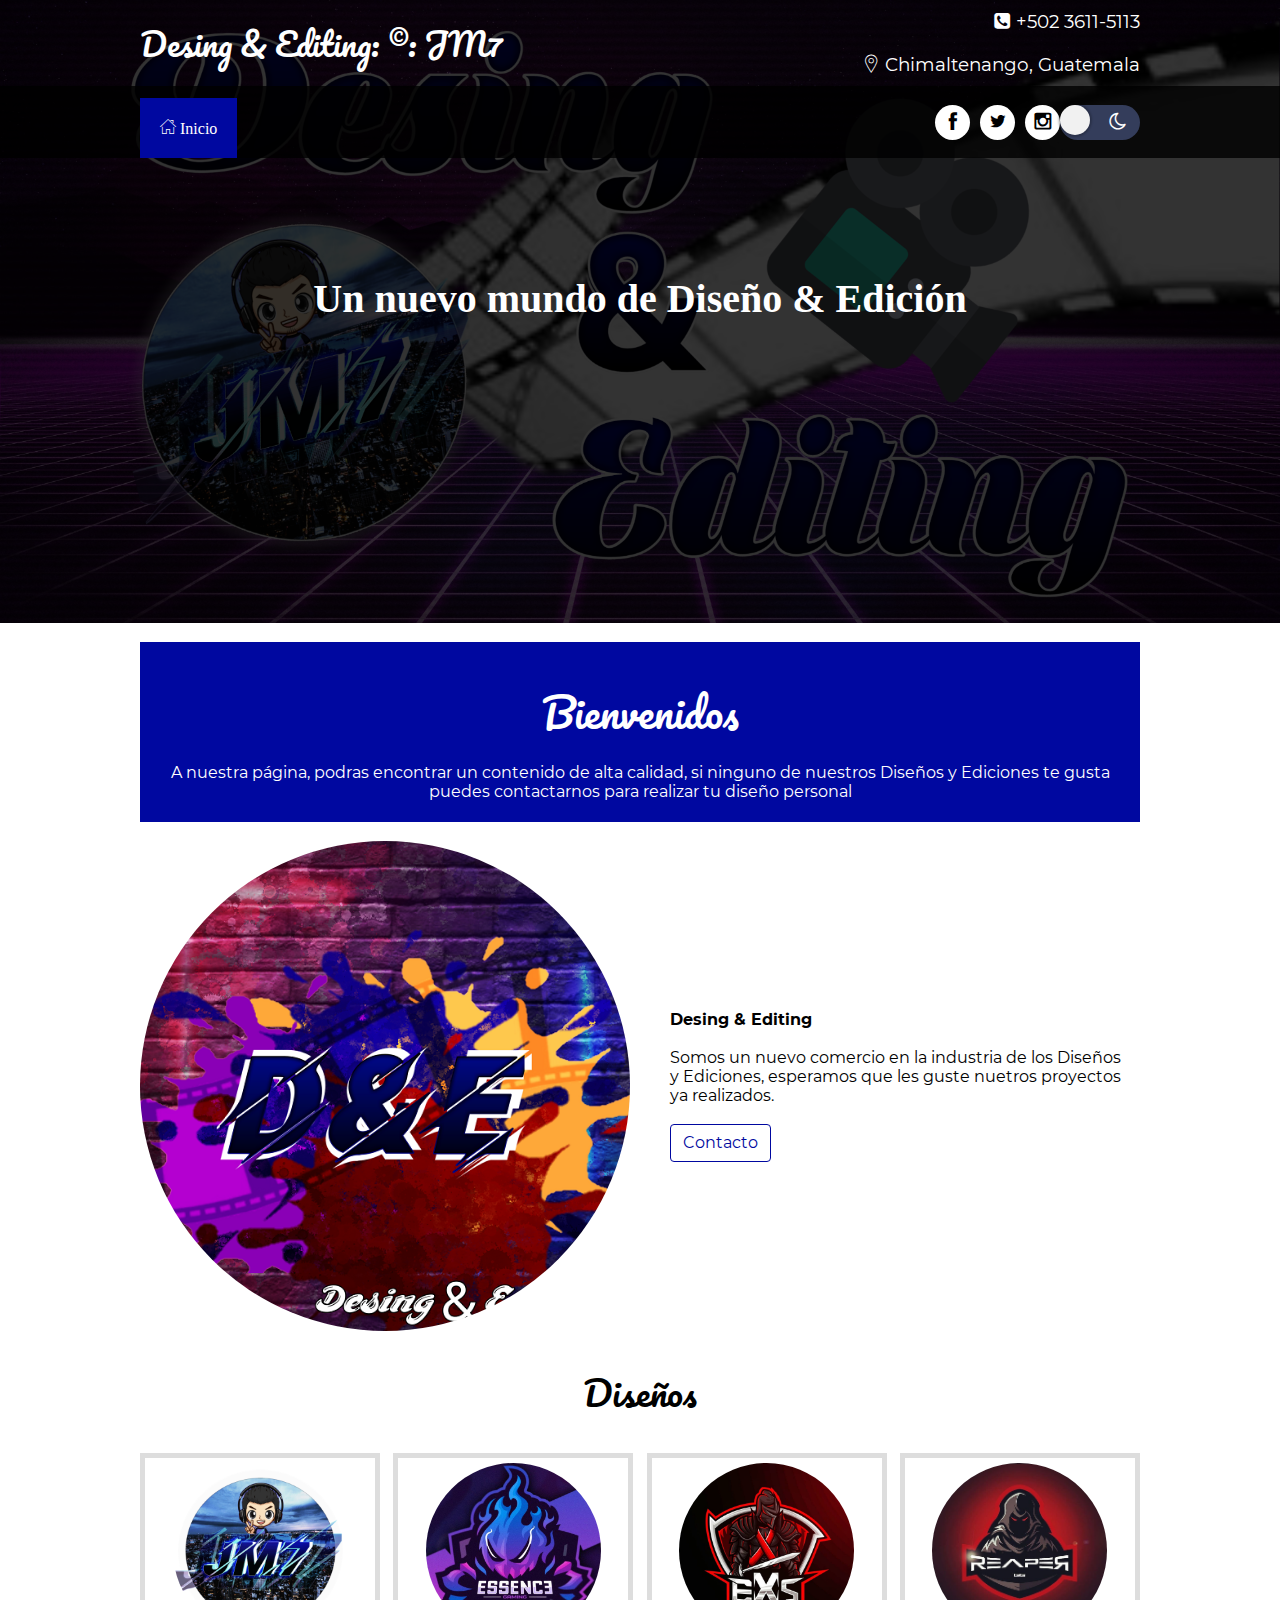
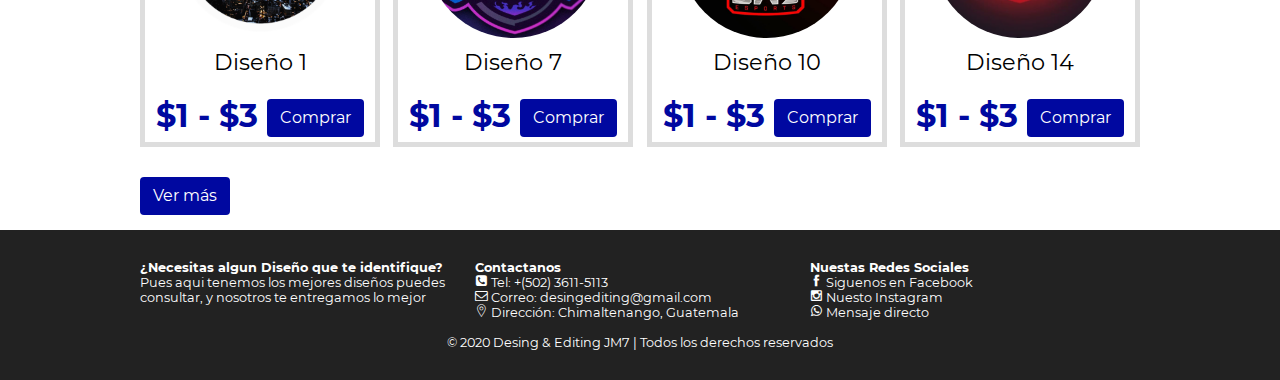
==== commit d9728369: "0.11" ====
--- a/index.html
+++ b/index.html
@@ -21,7 +21,7 @@
 <header class="main-header">
     <div class="container container--flex">
         <div class="logo-container column column--50">
-            <h1 class="logo">Desing & Editing</h1>
+            <h1 class="logo">Desing & Editing: &copy: JM7</h1>
             <div id="google_translate_element"></div>
         </div>
 
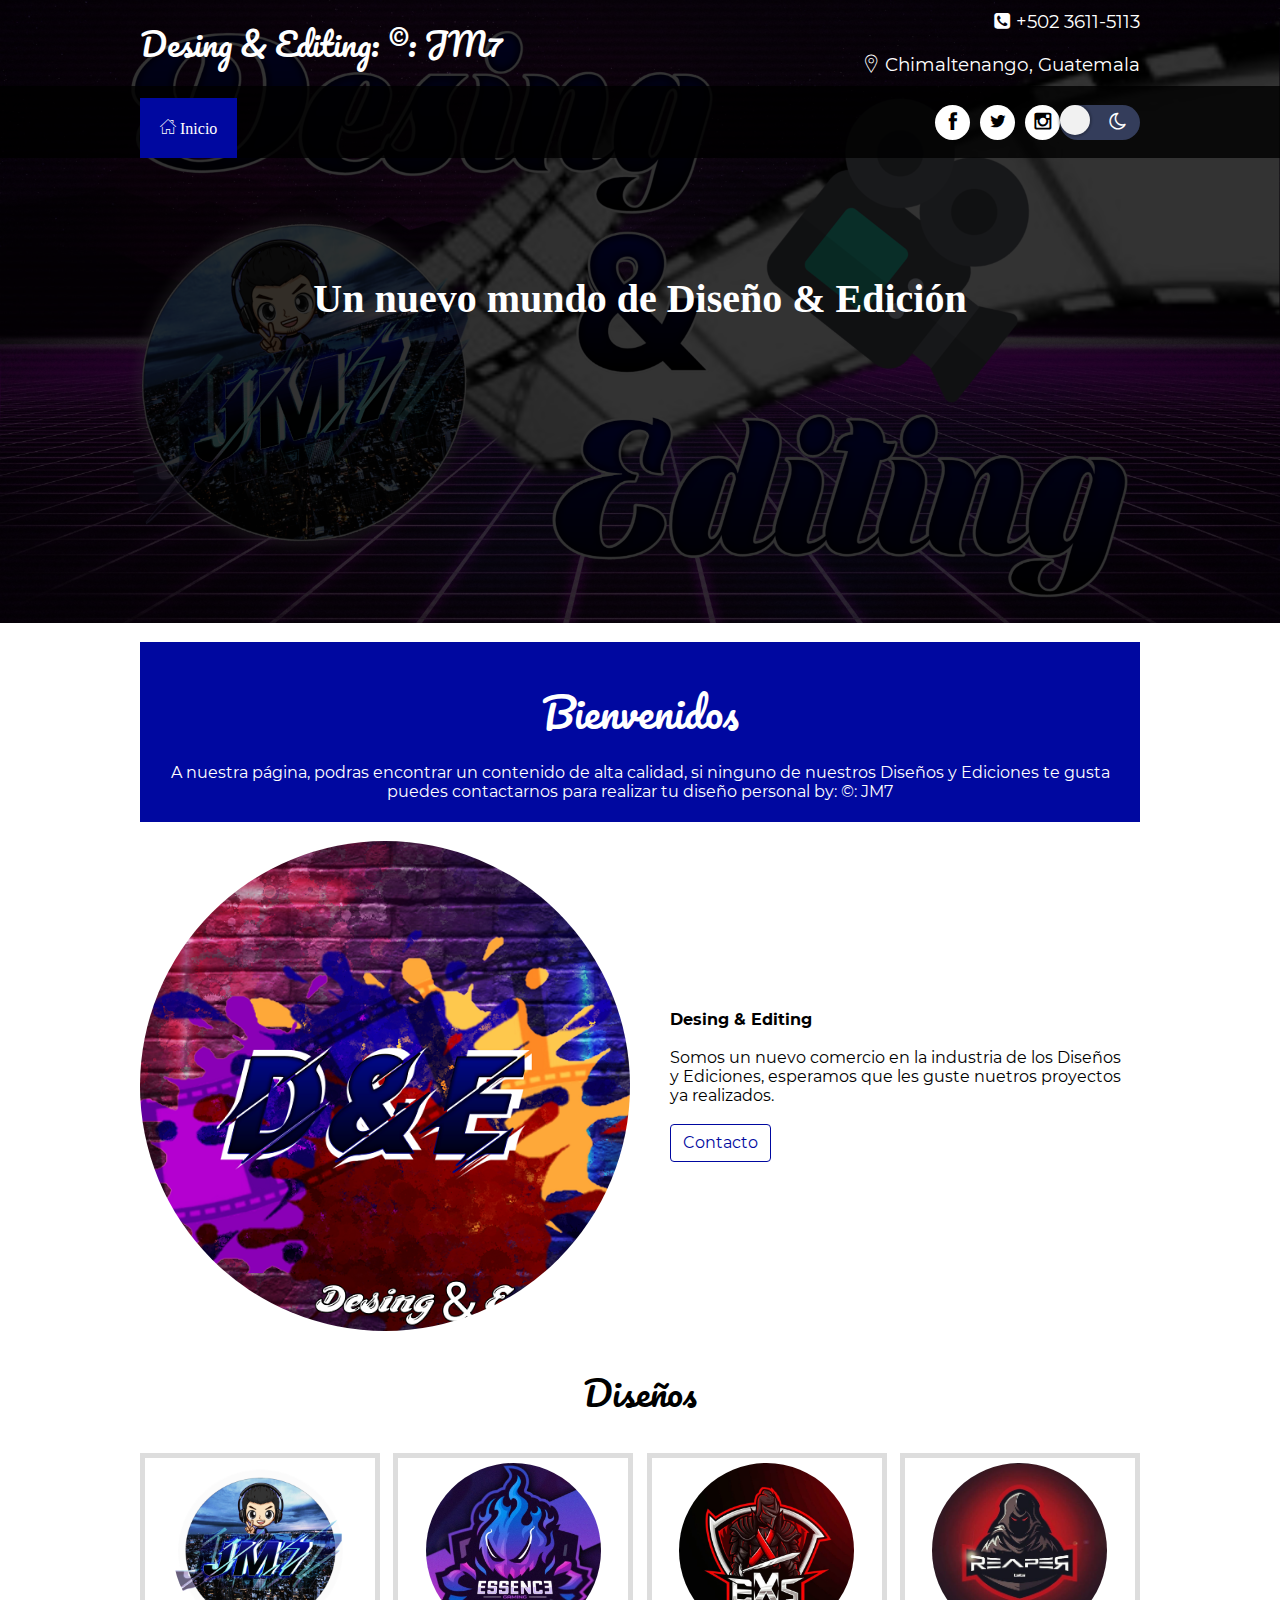
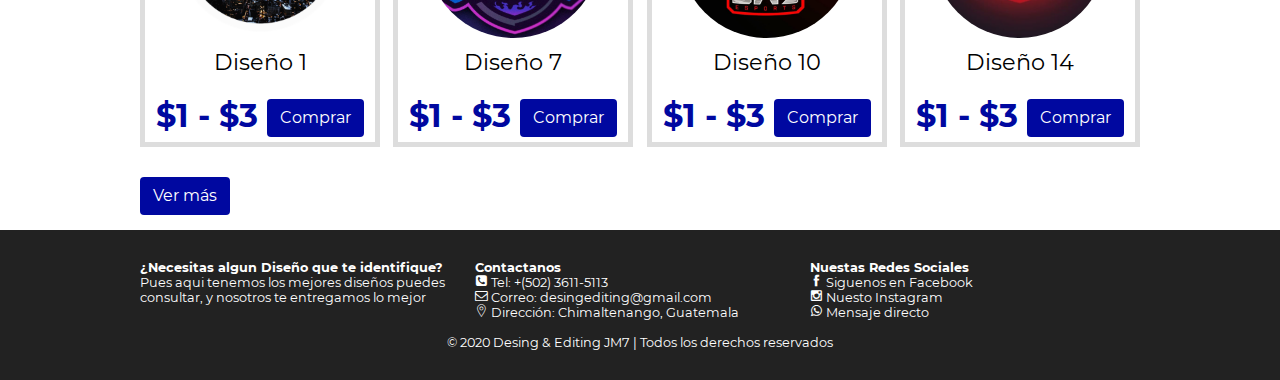
==== commit 0826f7ee: "12" ====
--- a/index.html
+++ b/index.html
@@ -73,7 +73,9 @@
     <selection class="group group--color">
         <div class="container">
             <h2 class="main__title">Bienvenidos</h2>
-            <p class="main__txt">A nuestra página, podras encontrar un contenido de alta calidad, si ninguno de nuestros Diseños y Ediciones te gusta puedes contactarnos para realizar tu diseño personal</p>
+            <p class="main__txt">A nuestra página, podras encontrar un contenido de alta calidad, si ninguno de nuestros Diseños y Ediciones te gusta puedes contactarnos para realizar tu diseño personal
+                by: &copy: JM7
+            </p>
         </div>
     </selection>
 
